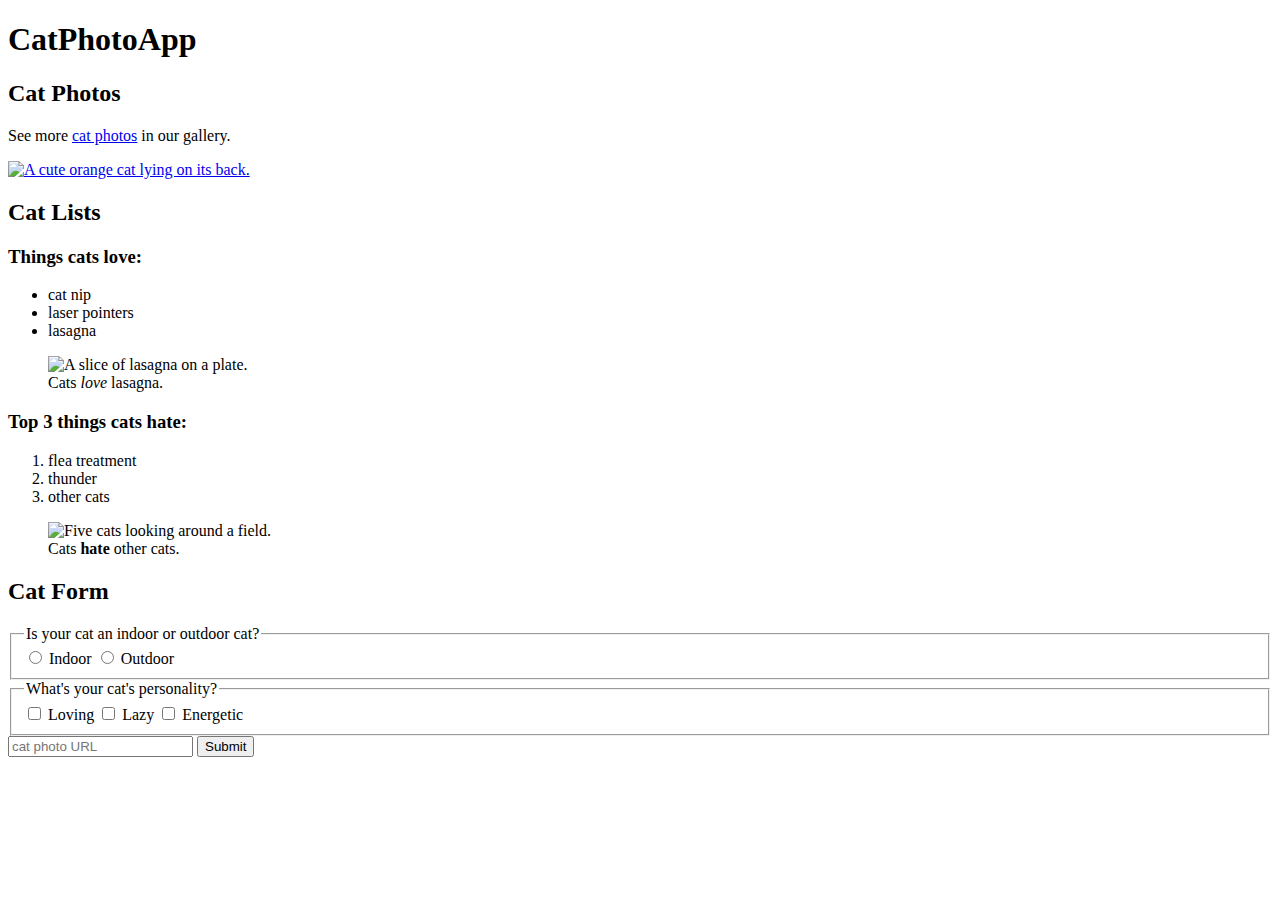
==== html/index.html @ e0ca6171 "did 59 task" ====
<!DOCTYPE html>
<html lang="en">

<head>
    <meta charset="UTF-8">
    <meta name="viewport" content="width=device-width, initial-scale=1.0">
    <title>Document</title>
</head>

<body>
    <main>
        <h1>CatPhotoApp</h1>
        <section>
            <h2>Cat Photos</h2>
            <!-- TODO: Add link to cat photos -->
            <p>See more <a target="_blank" href="https://freecatphotoapp.com">cat photos</a> in our gallery.</p>
            <a href="https://freecatphotoapp.com"><img
                    src="https://cdn.freecodecamp.org/curriculum/cat-photo-app/relaxing-cat.jpg"
                    alt="A cute orange cat lying on its back."></a>
        </section>
        <section>
            <h2>Cat Lists</h2>
            <h3>Things cats love:</h3>
            <ul>
                <li>cat nip</li>
                <li>laser pointers</li>
                <li>lasagna</li>
            </ul>
            <figure>
                <img src="https://cdn.freecodecamp.org/curriculum/cat-photo-app/lasagna.jpg"
                    alt="A slice of lasagna on a plate.">
                <figcaption>Cats <em>love</em> lasagna.</figcaption>
            </figure>
            <h3>Top 3 things cats hate:</h3>
            <ol>
                <li>flea treatment</li>
                <li>thunder</li>
                <li>other cats</li>
            </ol>
            <figure>
                <img src="https://cdn.freecodecamp.org/curriculum/cat-photo-app/cats.jpg"
                    alt="Five cats looking around a field.">
                <figcaption>Cats <strong>hate</strong> other cats.</figcaption>
            </figure>
        </section>
        <section>
            <h2>Cat Form</h2>
            <form action="https://freecatphotoapp.com/submit-cat-photo">
                <fieldset>
                    <legend> Is your cat an indoor or outdoor cat? </legend>
                    <label><input id="indoor" type="radio" name="indoor-outdoor" value="indoor"> Indoor</label>
                    <label><input id="outdoor" type="radio" name="indoor-outdoor" value="outdoor"> Outdoor</label>
                </fieldset>
                <fieldset>
                    <legend>What's your cat's personality?</legend>
                    <input name = "personality" id="loving" type="checkbox"> <label for = "loving">Loving</label>
                    <input id="lazy" type="checkbox" name="personality"> <label for="lazy">Lazy</label>
                    <input id="energetic" type="checkbox" name="personality"> <label for="energetic">Energetic</label>
                </fieldset>
                <input type="text" name="catphotourl" placeholder="cat photo URL" required>
                <button type="submit">Submit</button>
            </form>
        </section>
    </main>
</body>

</html>
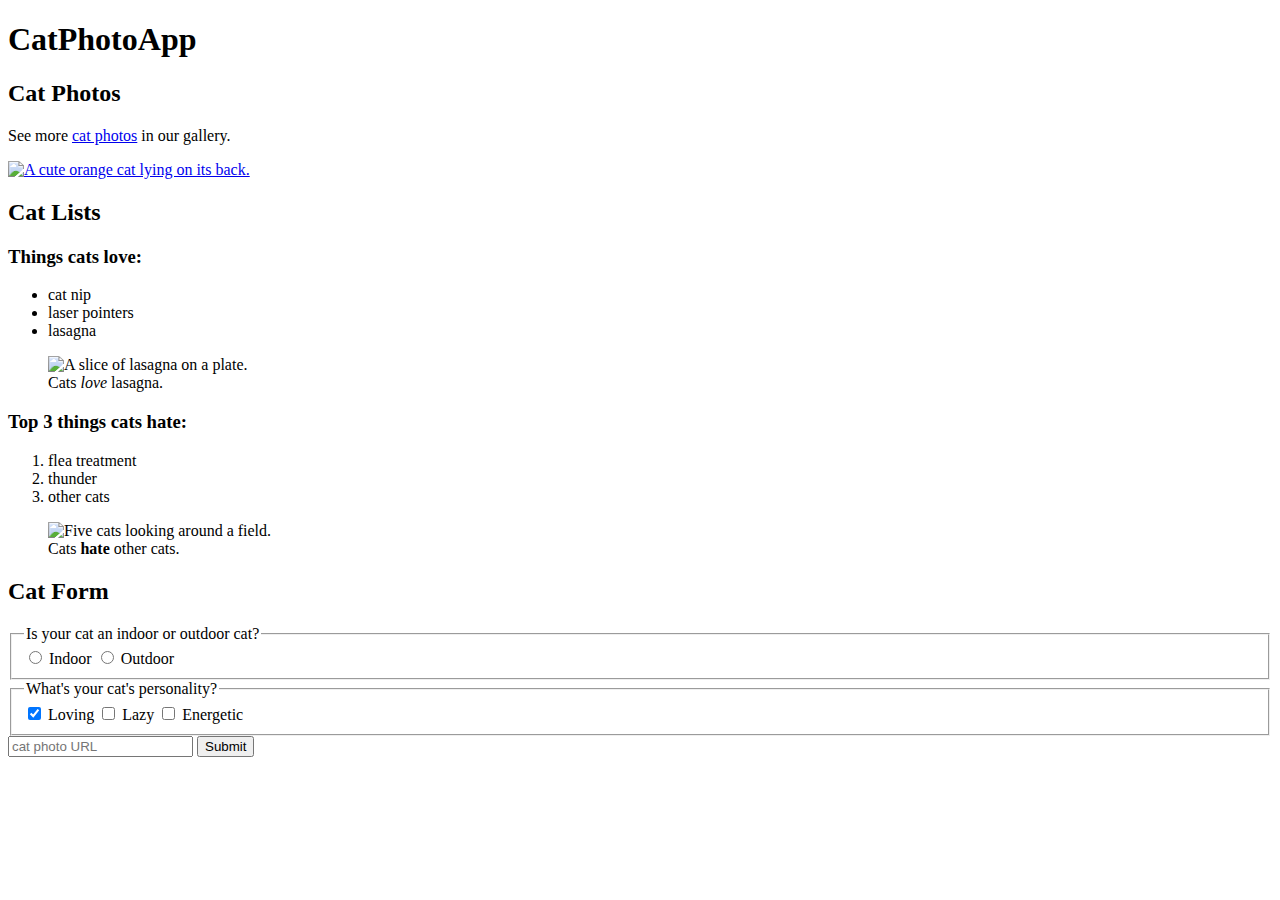
==== commit 90f2e8f6: "did 61 task" ====
--- a/html/index.html
+++ b/html/index.html
@@ -53,10 +53,10 @@
                 </fieldset>
                 <fieldset>
                     <legend>What's your cat's personality?</legend>
-                    <input name = "personality" id="loving" type="checkbox"> <label for = "loving">Loving</label>
-                    <input id="lazy" type="checkbox" name="personality"> <label for="lazy">Lazy</label>
-                    <input id="energetic" type="checkbox" name="personality"> <label for="energetic">Energetic</label>
-                </fieldset>
+                    <input checked id="loving" value="loving" type="checkbox" name="personality"> <label for="loving">Loving</label>
+                    <input id="lazy" value="lazy" type="checkbox" name="personality"> <label for="lazy">Lazy</label>
+                    <input id="energetic" value="energetic" type="checkbox" name="personality"> <label for="energetic"> Energetic</label>
+                  </fieldset>
                 <input type="text" name="catphotourl" placeholder="cat photo URL" required>
                 <button type="submit">Submit</button>
             </form>
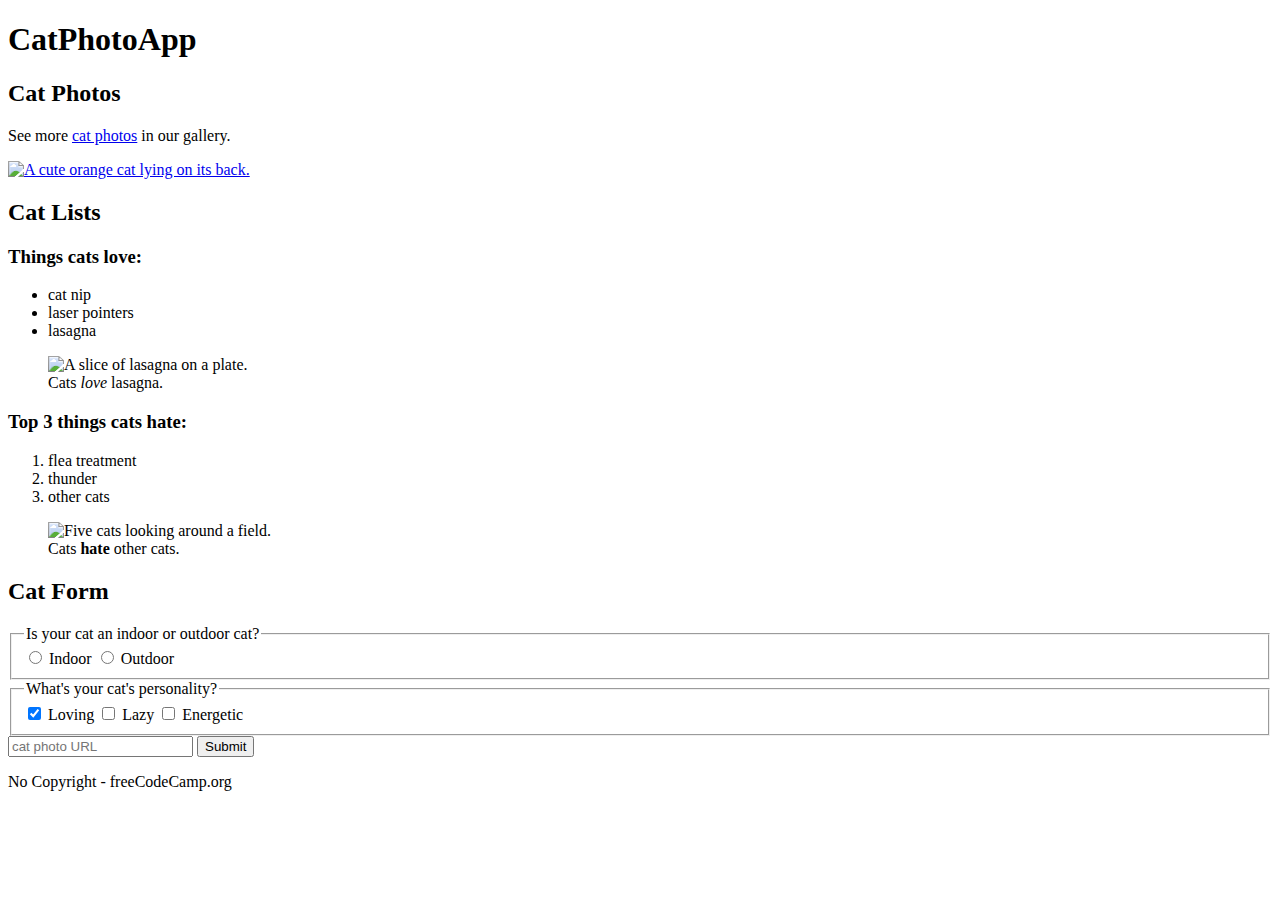
==== commit 6242798f: "did 63 task" ====
--- a/html/index.html
+++ b/html/index.html
@@ -62,6 +62,9 @@
             </form>
         </section>
     </main>
+    <footer>
+        <p>No Copyright - freeCodeCamp.org</p>
+    </footer>
 </body>
 
 </html>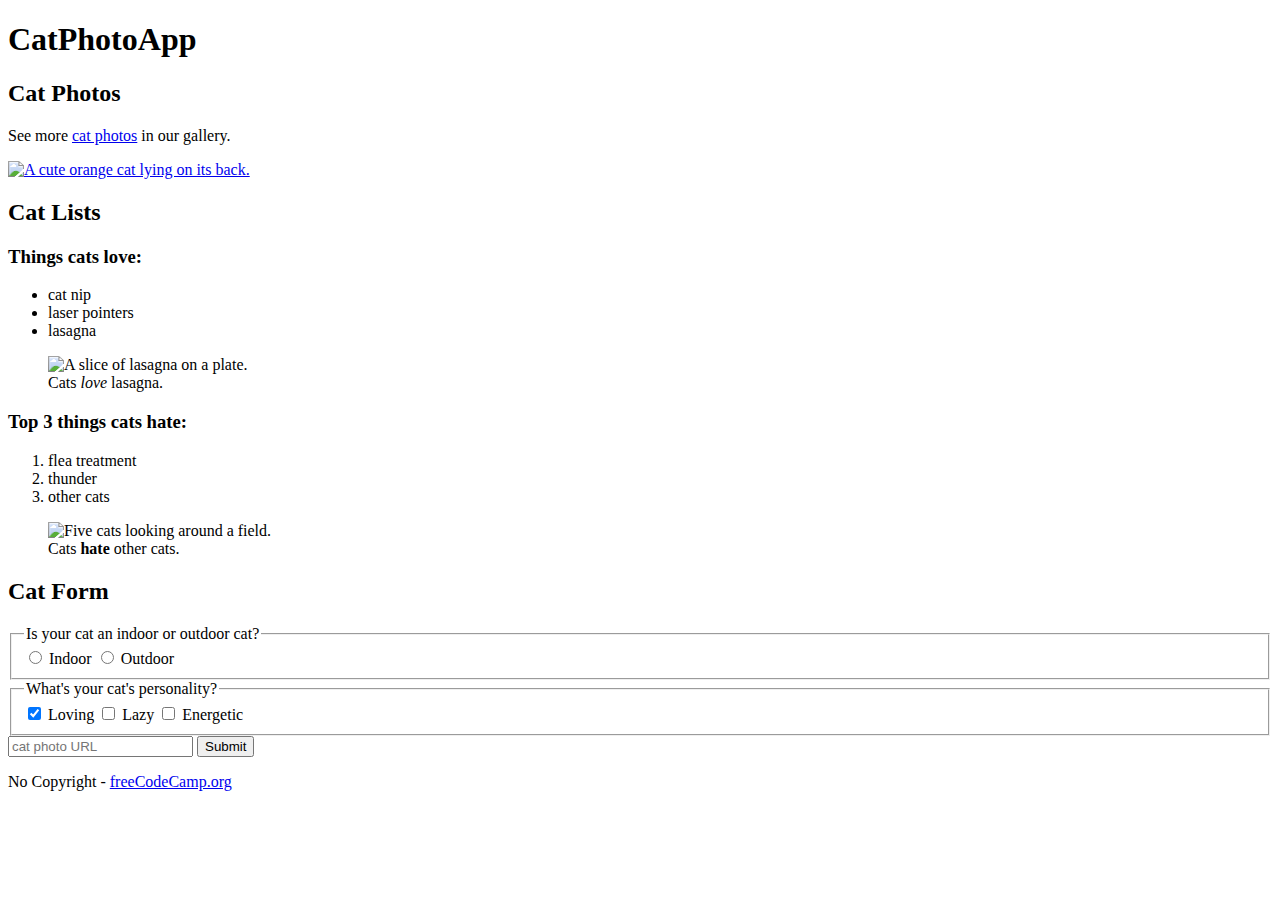
==== commit a01c3883: "did 64 task" ====
--- a/html/index.html
+++ b/html/index.html
@@ -63,7 +63,7 @@
         </section>
     </main>
     <footer>
-        <p>No Copyright - freeCodeCamp.org</p>
+        <p>No Copyright - <a href = "https://www.freecodecamp.org">freeCodeCamp.org</a></p>
     </footer>
 </body>
 
